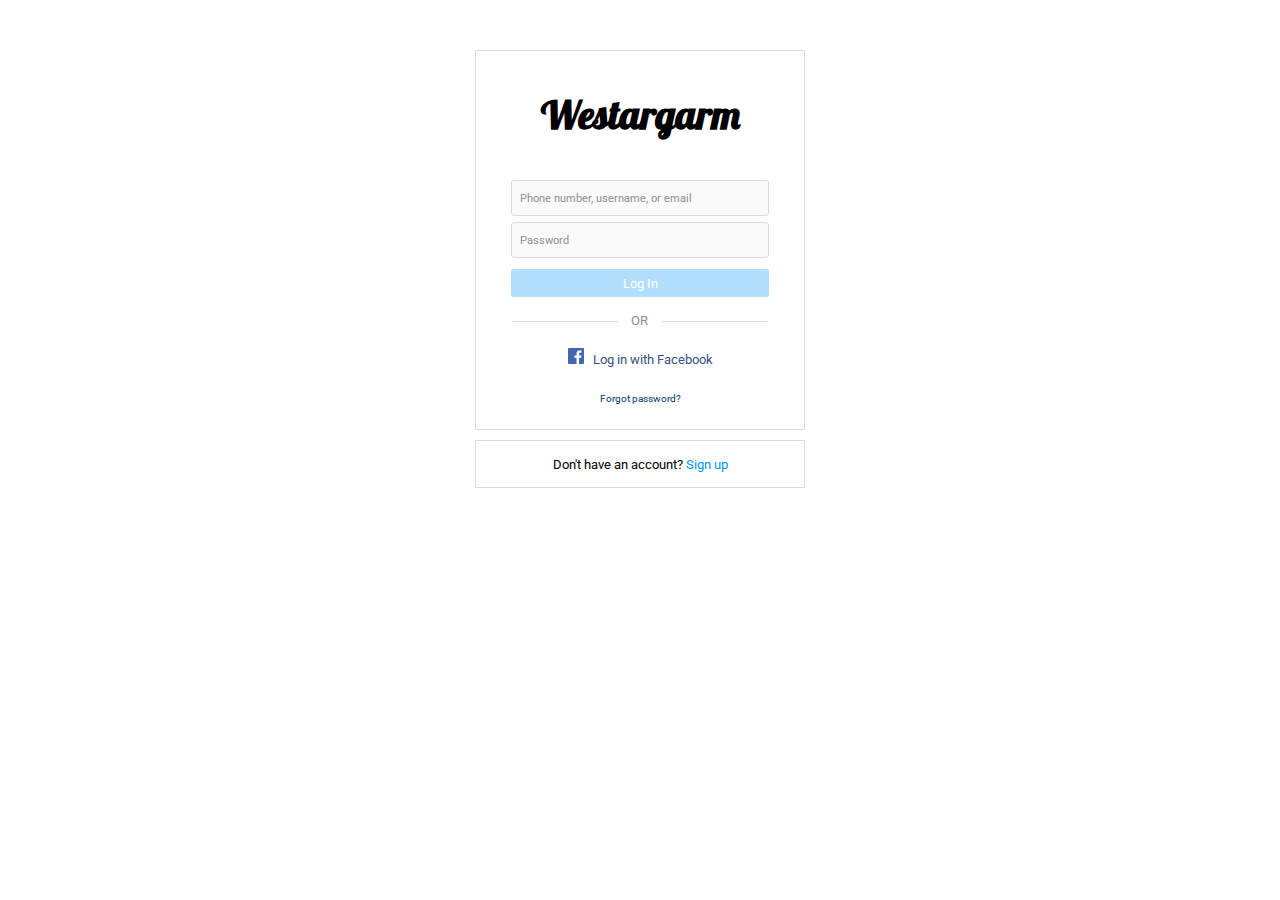
==== westar/login.html @ ec9f5851 "Add files via upload" ====
<!DOCTYPE html>
<html>
    <head>
        <meta charset= "utf-8">
        <meta name= "viewport" content = "width= device-width">
        
        <title>loginPage</title>

        <link href= "loginStyle.css" type = "text/css" rel = "stylesheet">
        <link rel="preconnect" href="https://fonts.gstatic.com">
        <link href="https://fonts.googleapis.com/css2?family=Lobster&family=Roboto:wght@300&display=swap" rel="stylesheet">
  
    </head>

    <body>
        <header>
            <h1> Westargarm </h1>
            
            <main class = "login">
                <input class = "Id" type = "text" value = "Phone number, username, or email">
                 <br>
                <input class = "Pw" type = "text" value = "Password">
                 <br>
                <input class = "logInButton" type = "button" value = "Log In">
            </main>

            <div class = "orLine">
                <div class = "sideLine"></div>
                <div class = "orLetter"> OR </div>
                <div class = "sideLine"></div>
            </div>


            <nav class = "otherMethod">
                <div class = "facebook">
                    <a href = "https://www.facebook.com/login.php?skip_api_login=1&api_key=124024574287414&kid_directed_site=0&app_id=124024574287414&signed_next=1&next=https%3A%2F%2Fwww.facebook.com%2Fdialog%2Foauth%3Fclient_id%3D124024574287414%26redirect_uri%3Dhttps%253A%252F%252Fwww.instagram.com%252Faccounts%252Fsignup%252F%26state%3D%257B%2522fbLoginKey%2522%253A%25221m8wh6j1ptef7i1tvk8zls8sc991gu36x715dghvk15gfprp1gzar4i%2522%252C%2522fbLoginReturnURL%2522%253A%2522%252F%2522%257D%26scope%3Demail%26response_type%3Dcode%252Cgranted_scopes%26locale%3Den_US%26ret%3Dlogin%26fbapp_pres%3D0%26logger_id%3Dcca89f78-d25b-4d83-8e32-822d37821a88%26tp%3Dunspecified&cancel_url=https%3A%2F%2Fwww.instagram.com%2Faccounts%2Fsignup%2F%3Ferror%3Daccess_denied%26error_code%3D200%26error_description%3DPermissions%2Berror%26error_reason%3Duser_denied%26state%3D%257B%2522fbLoginKey%2522%253A%25221m8wh6j1ptef7i1tvk8zls8sc991gu36x715dghvk15gfprp1gzar4i%2522%252C%2522fbLoginReturnURL%2522%253A%2522%252F%2522%257D%23_%3D_&display=page&locale=ko_KR&pl_dbl=0">
                      <img src = "facebook.png" width ="16px" height= "16px">
                      <span> Log in with Facebook 
                      </span>
                    </a>
                </div>
                  <br>
                <div class = "forgotPw">
                    <a href = ""> Forgot password?                       
                    </a>
                </div>

        </header>

        <section class = "signUp">
            <span> Don't have an account?
                <a href = ""> Sign up </a>
            </span>
        </section>



    </body>

</html>
---- westar/loginStyle.css ----
* {
   box-sizing: border-box;
   font-family: 'Roboto', sans-serif;
   margin-left: auto;
   margin-right: auto;
}


header {
   border: 1px solid #dbdbdb;
   width: 330px;
   height: 380px;
   display: flex;
   flex-flow: column wrap;
   margin-top: 50px;   
}

h1 {
   font-size: 40px;
   font-family: 'Lobster', cursive;   
   margin: 38px auto;

}

.login .Id, .Pw{
   width: 258px;
   height: 36px; 
   font-size: 11px;
   color: #8e8e8e;
   padding: 8px;
   background-color: #fafafa;
   border: 1px solid rgb(219, 219, 219);
   border-radius: 3px;
   margin: 3px auto;
}

.login .logInButton{
   font-size: 13px;
   font-style: bold;
   color: #ffffff;
   background-color:rgb(178, 223, 252);
   width: 258px;
   height: 28px;
   border: none;
   border-radius: 3px;
   margin: 8px auto;
}

.orLine {
   width: 268px;
   display: flex;
   flex-wrap: nowrap; 
   justify-content: space-around;
   margin: 8px auto;
}
.sideLine {
   width: 105px;
   height: 9px;
   border-bottom: 1px solid #dbdbdb;
}

.orLetter{
   font-size: 13px;
   color: #8e8e8e;
}


.otherMethod{
   width: 248px;
   margin: 12px auto;
   display: flex;
   flex-flow: column wrap;
   justify-content: center;
   align-items: center;
   
}

a {
   text-decoration: none;
}

.facebook img {
   margin: 0px 5px 0px 0px;
}
.facebook span {
   font-size: 13px;
   color: #385185;
   vertical-align: baseline;
}

.forgotPw a{
   font-size: 10px;
   color: #00376b;
  }

  .signUp {
     width: 330px;
     height: 48px;
     font-size: 13px;
     display: flex;
     justify-content: center;
     align-items: center;
     border: 1px solid  #dbdbdb;
     margin-top: 10px; 
  }

  .signUp a{
     color: #0095f6;
  }
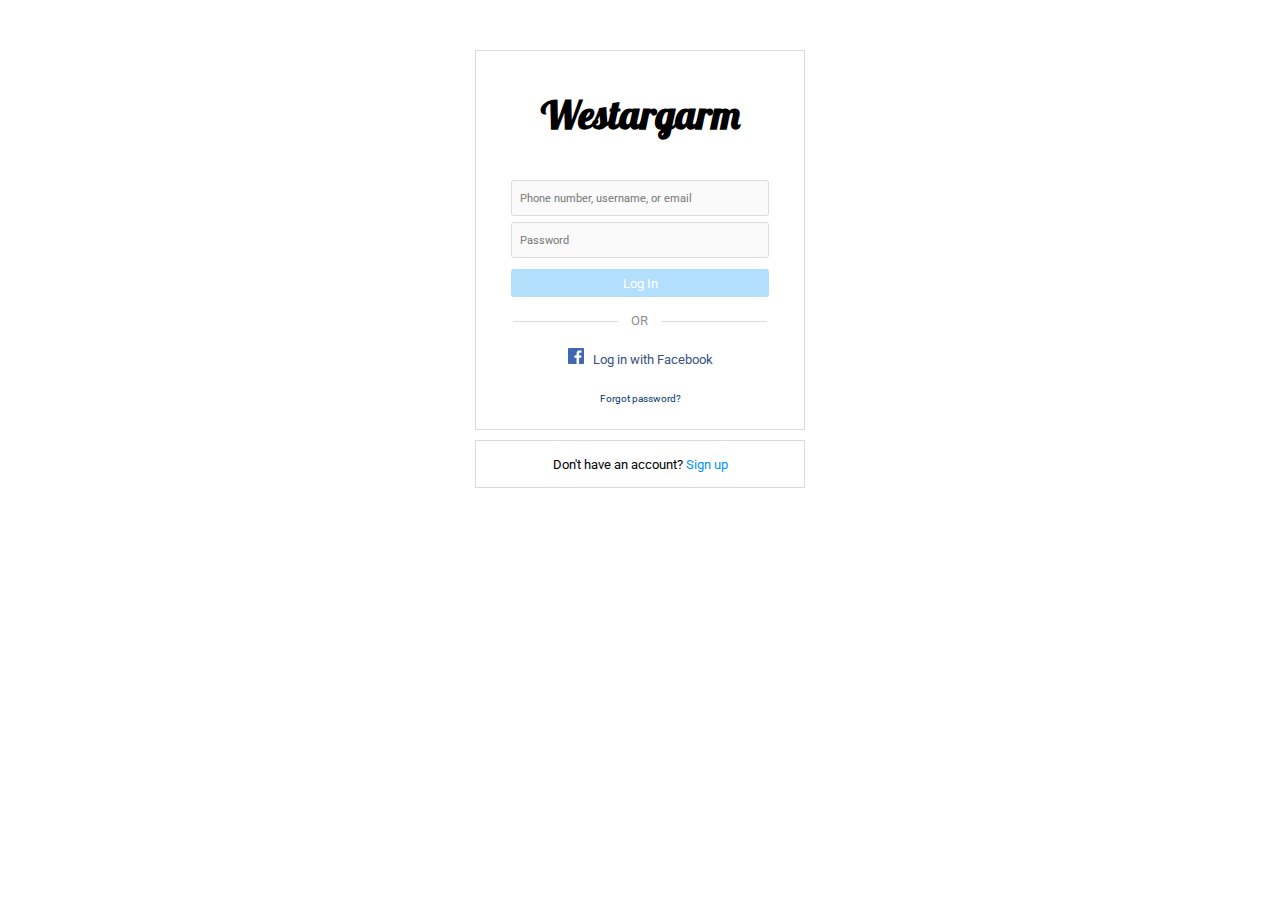
==== commit 3f20a844: "Update login.html" ====
--- a/westar/login.html
+++ b/westar/login.html
@@ -17,11 +17,11 @@
             <h1> Westargarm </h1>
             
             <main class = "login">
-                <input class = "Id" type = "text" value = "Phone number, username, or email">
+                <input class = "Id" type = "text" placeholder = "Phone number, username, or email">
                  <br>
-                <input class = "Pw" type = "text" value = "Password">
+                <input class = "Pw" type = "password"  placeholder = "Password">
                  <br>
-                <input class = "logInButton" type = "button" value = "Log In">
+                <button class = "logInButton" type = "button"> Log In </button>
             </main>
 
             <div class = "orLine">
